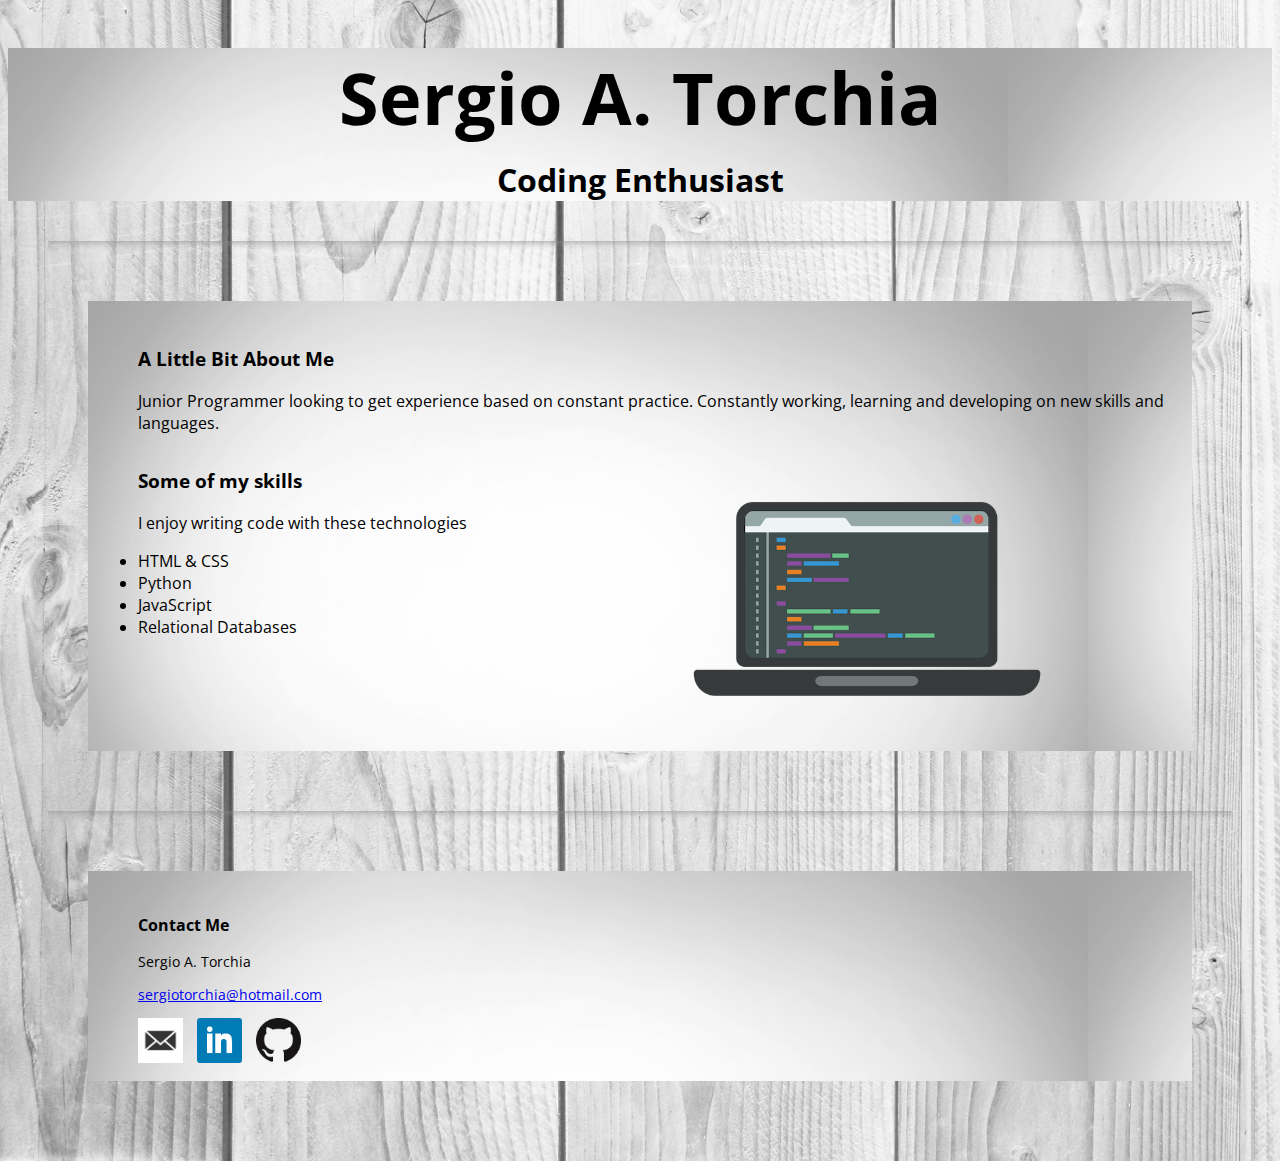
==== src/index.html @ 1ee1b136 "First Commit" ====
<!DOCTYPE html>
<html lang="en">
<head>
  <meta charset="UTF-8">
  <meta name="viewport" content="width=device-width; initial-scale=1.0; maximum-scale=1.0;">
  <link href="https://fonts.googleapis.com/css?family=Open+Sans" rel="stylesheet">
  <link rel="stylesheet" href="main.css">
  <title>HTML Portfolio</title>
</head>
<body>
  <header>
    <h1>Sergio A. Torchia</h1>
    <h2>Coding Enthusiast</h2>
  </header>
  <hr>
  <div class="tagline">
    <div class="text">
      <h3>A Little Bit About Me</h3>
      <p>Junior Programmer looking to get experience based on constant practice.
         Constantly working, learning and developing on new skills
         and languages.</p>
      <div class="skills">
        <h3>Some of my skills</h3>
        <p>I enjoy writing code with these technologies</p>
        <li>HTML & CSS</li>
        <li>Python</li>
        <li>JavaScript</li>
        <li>Relational Databases</li>
      </div>
    </div>
    <img class="computer" src="../../../../images/coding.png" alt="">
  </div>
  <hr>
  <div class="contact">
    <div class="text">
      <h3>Contact Me</h3>
      <p>Sergio A. Torchia</p>
      <p><a href="mailto: sergiotorchia@hotmail.com">
        sergiotorchia@hotmail.com</p>
      <a href="mailto: sergiotorchia@hotmail.com">
        <img class="icon"  src="../../../../images/mail.jpg" alt="Email" ></a>
      <a href="https://www.linkedin.com/in/sergio-a-torchia-06239b18/" target="_blank">
        <img class="icon1"  src="../../../../images/linkedin.png" alt="Linkedin"></a>
      <a href="https://github.com/storchia" target="_blank"><img class="icon"  src="../../../../images/github.png" alt="Github" ></a>

    </div>
  </div>
</body>
</html>
---- src/main.css ----
body {
  font-family: 'Open Sans', sans-serif;
  background-image: url(../../../../images/wood.jpg) ;
  background-size: cover;

}
header {
  background-image: url(../../../../images/gray.jpeg);
  text-align: center;
  font-size: 36px;

}
header h1 {
  margin-bottom: 0px;
}
header h2 {
  font-size: 32px;
  margin-top: 12px;
}
hr {
  height: 10px;
  border: 0;
  box-shadow: 0 10px 10px -10px #8c8c8c inset;
  margin: 40px;
}
.tagline {
  background-image: url(../../../../images/gray.jpeg);
  margin: 80px;
  margin-top: 50px;
  margin-bottom: 60px;
  height: 450px;
}
.text {
    margin-left: 50px;
    padding-top: 26px;
}
.skills {
  float: left;
}
.computer {
  float: right;
  width: 350px;
  margin-top: 50px;
  margin-right: 150px;
}
.contact {
  background-image: url(../../../../images/gray.jpeg);
  font-size: 14px;
  margin: 80px;
  margin-top: 50px;
  height: 210px;
}
.icon {
  width: 45px;
}
.icon1 {
  width: 45px;
  margin-left: 10px;
  margin-right: 10px;
}
@media only screen and (max-width: 1069px) {
    .computer {
      width: 280px;
    }
}
@media only screen and (max-width: 998px) {
    .computer {
      width: 280px;
      margin-right: 60px;
    }
}
@media only screen and (max-width: 910px) {
    .computer {
      width: 200px;
    }
}
@media only screen and (max-width: 828px) {
    .computer {
      width: 200px;
      margin-top: -98px;
    }
}
@media only screen and (max-width: 680px) {
  header {
    font-size: 24px;
  }
  header h2 {
    font-size: 20px;
  }
  .text {
    font-size: 14px;
    margin-left: 10px;
  }
  .computer {
    width: 170px;
    margin-top: -60px;
  }
}
@media only screen and (max-width: 580px) {
	.tagline {
    margin: 0px;
  }
  .computer {
    width: 170px;
    float: none;
    margin-top: 22px;
    margin-left: 220px;
  }
  .contact {
    margin: 0px;
  }
}
@media only screen and (max-width: 438px) {
  header {
    font-size: 18px;
  }
  header h2 {
    font-size: 14px;
  }
  .tagline {
    height: 320px;
  }
  .text {
    font-size: 12px;
    padding-top: 10px;
  }
  .computer {
    display: none;
  }
  .contact {
    font-size: 12px;
  }
}
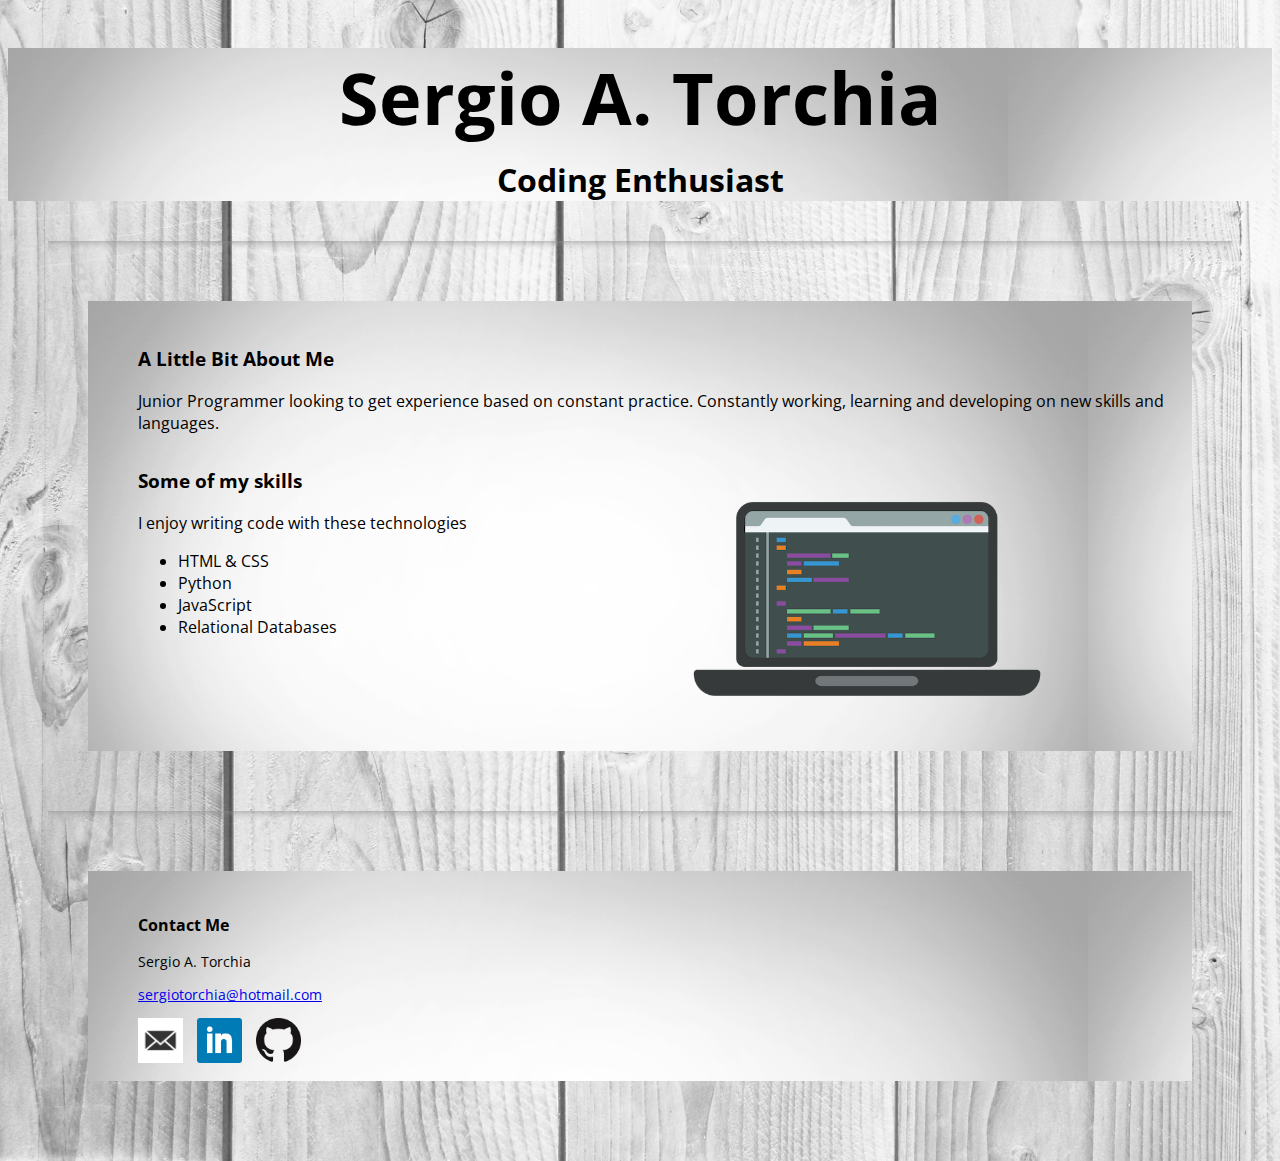
==== commit 418e8d9e: "Corrected according project guidelines" ====
--- a/src/index.html
+++ b/src/index.html
@@ -1,49 +1,53 @@
 <!DOCTYPE html>
 <html lang="en">
-<head>
-  <meta charset="UTF-8">
-  <meta name="viewport" content="width=device-width; initial-scale=1.0; maximum-scale=1.0;">
-  <link href="https://fonts.googleapis.com/css?family=Open+Sans" rel="stylesheet">
-  <link rel="stylesheet" href="main.css">
-  <title>HTML Portfolio</title>
-</head>
-<body>
-  <header>
-    <h1>Sergio A. Torchia</h1>
-    <h2>Coding Enthusiast</h2>
-  </header>
-  <hr>
-  <div class="tagline">
-    <div class="text">
-      <h3>A Little Bit About Me</h3>
-      <p>Junior Programmer looking to get experience based on constant practice.
-         Constantly working, learning and developing on new skills
-         and languages.</p>
-      <div class="skills">
-        <h3>Some of my skills</h3>
-        <p>I enjoy writing code with these technologies</p>
-        <li>HTML & CSS</li>
-        <li>Python</li>
-        <li>JavaScript</li>
-        <li>Relational Databases</li>
+   <head>
+      <meta charset="UTF-8">
+      <meta name="viewport" content="width=device-width; initial-scale=1.0; maximum-scale=1.0;">
+      <link href="https://fonts.googleapis.com/css?family=Open+Sans" rel="stylesheet">
+      <link rel="stylesheet" href="main.css">
+      <title>HTML Portfolio</title>
+   </head>
+   <body>
+      <div class="header">
+        <h1>Sergio A. Torchia</h1>
+        <h2>Coding Enthusiast</h2>
       </div>
-    </div>
-    <img class="computer" src="../../../../images/coding.png" alt="">
-  </div>
-  <hr>
-  <div class="contact">
-    <div class="text">
-      <h3>Contact Me</h3>
-      <p>Sergio A. Torchia</p>
-      <p><a href="mailto: sergiotorchia@hotmail.com">
-        sergiotorchia@hotmail.com</p>
-      <a href="mailto: sergiotorchia@hotmail.com">
-        <img class="icon"  src="../../../../images/mail.jpg" alt="Email" ></a>
-      <a href="https://www.linkedin.com/in/sergio-a-torchia-06239b18/" target="_blank">
-        <img class="icon1"  src="../../../../images/linkedin.png" alt="Linkedin"></a>
-      <a href="https://github.com/storchia" target="_blank"><img class="icon"  src="../../../../images/github.png" alt="Github" ></a>
+      <hr>
+      <div class="tagline">
+         <div class="text">
+            <h3>A Little Bit About Me</h3>
+            <p>Junior Programmer looking to get experience based on constant practice.
+               Constantly working, learning and developing on new skills
+               and languages.
+            </p>
+            <div class="skills">
+               <h3>Some of my skills</h3>
+               <p>I enjoy writing code with these technologies</p>
+               <ul>
+                 <li>HTML & CSS</li>
+                 <li>Python</li>
+                 <li>JavaScript</li>
+                 <li>Relational Databases</li>   
+               </ul>
 
-    </div>
-  </div>
-</body>
+            </div>
+         </div>
+         <img class="computer" src="../../../../images/coding.png" alt="">
+      </div>
+      <hr>
+      <div class="contact">
+         <div class="text">
+            <h3>Contact Me</h3>
+            <p>Sergio A. Torchia</p>
+            <p><a href="mailto: sergiotorchia@hotmail.com">
+               sergiotorchia@hotmail.com
+            </p>
+            <a href="mailto: sergiotorchia@hotmail.com">
+            <img class="icon"  src="../../../../images/mail.jpg" alt="Email" ></a>
+            <a href="https://www.linkedin.com/in/sergio-a-torchia-06239b18/" target="_blank">
+            <img class="icon1"  src="../../../../images/linkedin.png" alt="Linkedin"></a>
+            <a href="https://github.com/storchia" target="_blank"><img class="icon"  src="../../../../images/github.png" alt="Github" ></a>
+         </div>
+      </div>
+   </body>
 </html>
--- a/src/main.css
+++ b/src/main.css
@@ -1,133 +1,131 @@
 body {
-  font-family: 'Open Sans', sans-serif;
-  background-image: url(../../../../images/wood.jpg) ;
-  background-size: cover;
-
+     font-family: 'Open Sans', sans-serif;
+     background-image: url(../../../../images/wood.jpg) ;
+     background-size: cover;
 }
-header {
-  background-image: url(../../../../images/gray.jpeg);
-  text-align: center;
-  font-size: 36px;
-
+ .header {
+     background-image: url(../../../../images/gray.jpeg);
+     text-align: center;
+     font-size: 36px;
 }
-header h1 {
-  margin-bottom: 0px;
+ .header h1 {
+     margin-bottom: 0px;
 }
-header h2 {
-  font-size: 32px;
-  margin-top: 12px;
+ .header h2 {
+     font-size: 32px;
+     margin-top: 12px;
 }
-hr {
-  height: 10px;
-  border: 0;
-  box-shadow: 0 10px 10px -10px #8c8c8c inset;
-  margin: 40px;
+ hr {
+     height: 10px;
+     border: 0;
+     box-shadow: 0 10px 10px -10px #8c8c8c inset;
+     margin: 40px;
 }
-.tagline {
-  background-image: url(../../../../images/gray.jpeg);
-  margin: 80px;
-  margin-top: 50px;
-  margin-bottom: 60px;
-  height: 450px;
+ .tagline {
+     background-image: url(../../../../images/gray.jpeg);
+     margin: 80px;
+     margin-top: 50px;
+     margin-bottom: 60px;
+     height: 450px;
 }
-.text {
-    margin-left: 50px;
-    padding-top: 26px;
+ .text {
+     margin-left: 50px;
+     padding-top: 26px;
 }
-.skills {
-  float: left;
+ .skills {
+     float: left;
 }
-.computer {
-  float: right;
-  width: 350px;
-  margin-top: 50px;
-  margin-right: 150px;
+ .computer {
+     float: right;
+     width: 350px;
+     margin-top: 50px;
+     margin-right: 150px;
 }
-.contact {
-  background-image: url(../../../../images/gray.jpeg);
-  font-size: 14px;
-  margin: 80px;
-  margin-top: 50px;
-  height: 210px;
+ .contact {
+     background-image: url(../../../../images/gray.jpeg);
+     font-size: 14px;
+     margin: 80px;
+     margin-top: 50px;
+     height: 210px;
 }
-.icon {
-  width: 45px;
+ .icon {
+     width: 45px;
 }
-.icon1 {
-  width: 45px;
-  margin-left: 10px;
-  margin-right: 10px;
+ .icon1 {
+     width: 45px;
+     margin-left: 10px;
+     margin-right: 10px;
 }
-@media only screen and (max-width: 1069px) {
-    .computer {
-      width: 280px;
+ @media only screen and (max-width: 1069px) {
+     .computer {
+         width: 280px;
     }
 }
-@media only screen and (max-width: 998px) {
-    .computer {
-      width: 280px;
-      margin-right: 60px;
+ @media only screen and (max-width: 998px) {
+     .computer {
+         width: 280px;
+         margin-right: 60px;
     }
 }
-@media only screen and (max-width: 910px) {
-    .computer {
-      width: 200px;
+ @media only screen and (max-width: 910px) {
+     .computer {
+         width: 200px;
     }
 }
-@media only screen and (max-width: 828px) {
-    .computer {
-      width: 200px;
-      margin-top: -98px;
+ @media only screen and (max-width: 828px) {
+     .computer {
+         width: 200px;
+         margin-top: -98px;
     }
 }
-@media only screen and (max-width: 680px) {
-  header {
-    font-size: 24px;
-  }
-  header h2 {
-    font-size: 20px;
-  }
-  .text {
-    font-size: 14px;
-    margin-left: 10px;
-  }
-  .computer {
-    width: 170px;
-    margin-top: -60px;
-  }
+ @media only screen and (max-width: 680px) {
+     .header {
+         font-size: 24px;
+    }
+     .header h2 {
+         font-size: 20px;
+    }
+     .text {
+         font-size: 14px;
+         margin-left: 10px;
+    }
+     .computer {
+         width: 170px;
+         margin-top: -60px;
+    }
 }
-@media only screen and (max-width: 580px) {
-	.tagline {
-    margin: 0px;
-  }
-  .computer {
-    width: 170px;
-    float: none;
-    margin-top: 22px;
-    margin-left: 220px;
-  }
-  .contact {
-    margin: 0px;
-  }
+ @media only screen and (max-width: 580px) {
+     .tagline {
+         margin: 0px;
+    }
+     .computer {
+         width: 170px;
+         float: none;
+         margin-top: 22px;
+         margin-left: 220px;
+    }
+     .contact {
+         margin: 0px;
+    }
 }
-@media only screen and (max-width: 438px) {
-  header {
-    font-size: 18px;
-  }
-  header h2 {
-    font-size: 14px;
-  }
-  .tagline {
-    height: 320px;
-  }
-  .text {
-    font-size: 12px;
-    padding-top: 10px;
-  }
-  .computer {
-    display: none;
-  }
-  .contact {
-    font-size: 12px;
-  }
+ @media only screen and (max-width: 438px) {
+     .header {
+         font-size: 18px;
+    }
+     .header h2 {
+         font-size: 14px;
+    }
+     .tagline {
+         height: 320px;
+    }
+     .text {
+         font-size: 12px;
+         padding-top: 10px;
+    }
+     .computer {
+         display: none;
+    }
+     .contact {
+         font-size: 12px;
+    }
 }
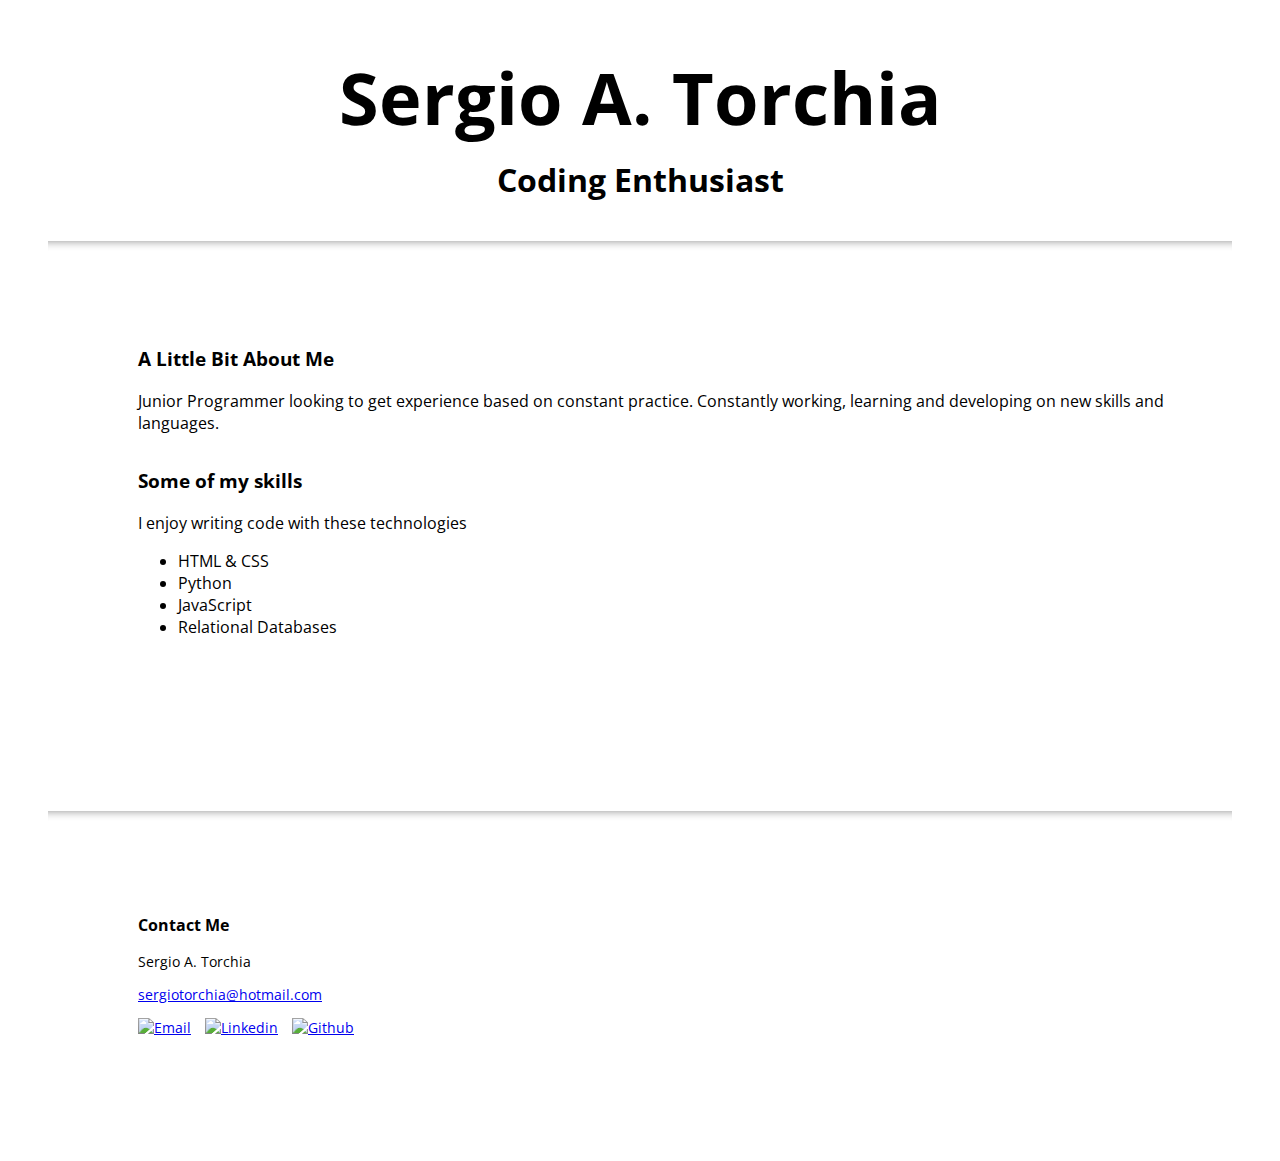
==== commit 6e501392: "Added image links" ====
--- a/src/index.html
+++ b/src/index.html
@@ -32,7 +32,7 @@
 
             </div>
          </div>
-         <img class="computer" src="../../../../images/coding.png" alt="">
+         <img class="computer" src="https://ibb.co/bJPZi7" alt="">
       </div>
       <hr>
       <div class="contact">
@@ -43,10 +43,10 @@
                sergiotorchia@hotmail.com
             </p>
             <a href="mailto: sergiotorchia@hotmail.com">
-            <img class="icon"  src="../../../../images/mail.jpg" alt="Email" ></a>
+            <img class="icon"  src="https://ibb.co/iuEZi7" alt="Email" ></a>
             <a href="https://www.linkedin.com/in/sergio-a-torchia-06239b18/" target="_blank">
-            <img class="icon1"  src="../../../../images/linkedin.png" alt="Linkedin"></a>
-            <a href="https://github.com/storchia" target="_blank"><img class="icon"  src="../../../../images/github.png" alt="Github" ></a>
+            <img class="icon1"  src="https://ibb.co/caO5qn" alt="Linkedin"></a>
+            <a href="https://github.com/storchia" target="_blank"><img class="icon"  src="https://ibb.co/fHq737" alt="Github" ></a>
          </div>
       </div>
    </body>
--- a/src/main.css
+++ b/src/main.css
@@ -1,10 +1,10 @@
 body {
      font-family: 'Open Sans', sans-serif;
-     background-image: url(../../../../images/wood.jpg) ;
+     background-image: url(https://ibb.co/iae6wS) ;
      background-size: cover;
 }
  .header {
-     background-image: url(../../../../images/gray.jpeg);
+     background-image: url(https://ibb.co/iGrrVn);
      text-align: center;
      font-size: 36px;
 }
@@ -22,7 +22,7 @@
      margin: 40px;
 }
  .tagline {
-     background-image: url(../../../../images/gray.jpeg);
+     background-image: url(https://ibb.co/iGrrVn);
      margin: 80px;
      margin-top: 50px;
      margin-bottom: 60px;
@@ -42,7 +42,7 @@
      margin-right: 150px;
 }
  .contact {
-     background-image: url(../../../../images/gray.jpeg);
+     background-image: url(https://ibb.co/iGrrVn);
      font-size: 14px;
      margin: 80px;
      margin-top: 50px;
